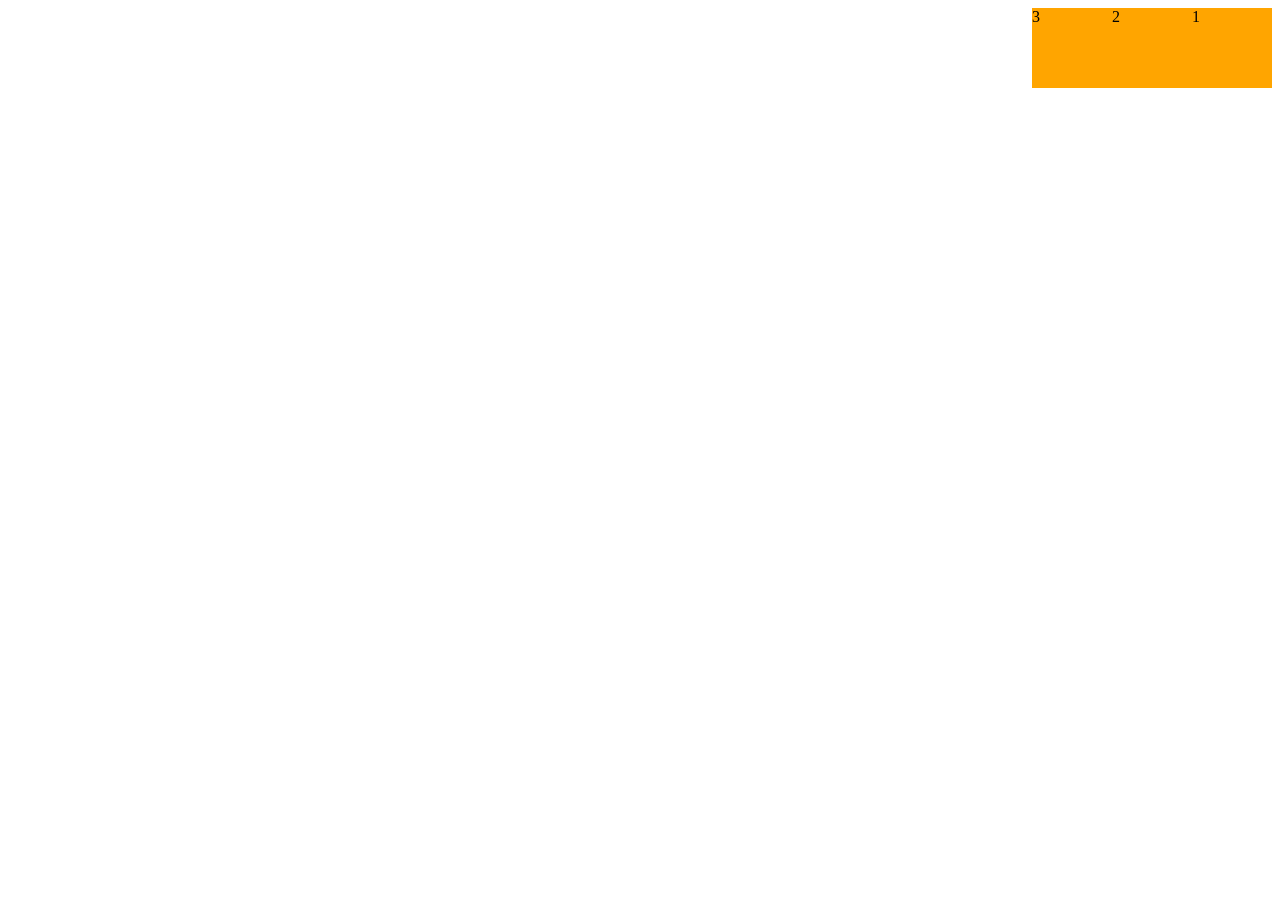
==== Web_study/flexbox.html @ ce73075e "css flexbox까지 학습" ====
<!DOCTYPE html>
<html lang="ko">
    <head>
        <meta charset="utf-8">
        <meta title="웹사이트">
        <style>
            .item{
                width: 80px; height: 80px;
                background-color: orange;
            }
            .boox{display: flex;
                flex-direction: row-reverse;}
        </style>

    </head>
    <body>
        <div class="boox">
            <div class="item">1</div>
            <div class="item">2</div>
            <div class="item">3</div>
        </div>
    </body>
</html>
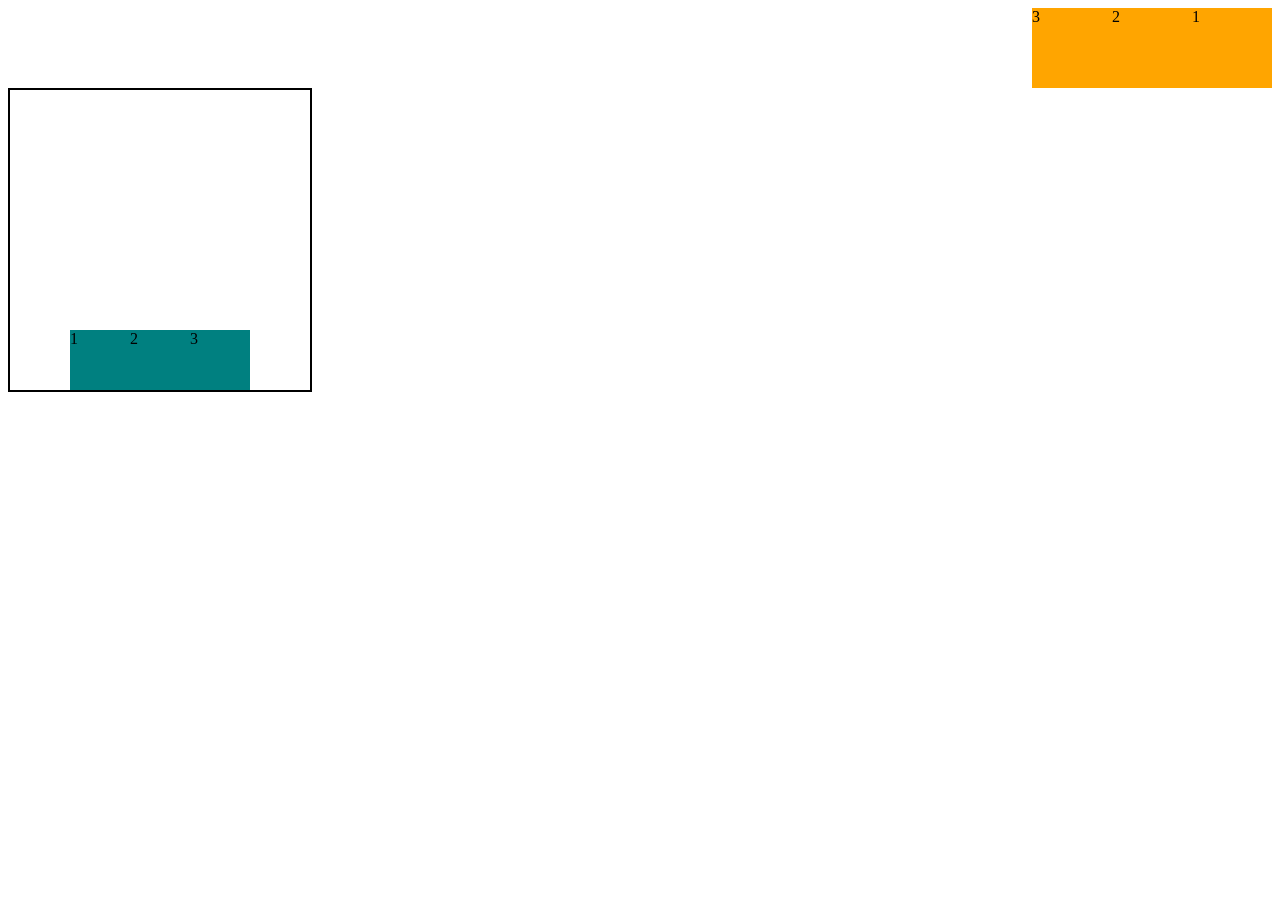
==== commit 7848e838: "의사요소 반영" ====
--- a/Web_study/flexbox.html
+++ b/Web_study/flexbox.html
@@ -11,6 +11,17 @@
             }
             .boox{display: flex;
                 flex-direction: row-reverse;}
+            .container{
+                display: flex;
+                width: 300px; height: 300px;
+                border: 2px solid black;
+                justify-content: center;
+                align-items: end;
+            }
+            .tem{
+                width: 60px; height:60px;
+                background-color: teal;
+            }
         </style>
 
     </head>
@@ -20,5 +31,10 @@
             <div class="item">2</div>
             <div class="item">3</div>
         </div>
+        <div class="container">
+            <div class="tem">1</div>
+            <div class="tem">2</div>
+            <div class="tem">3</div>         
+        </div>
     </body>
 </html>
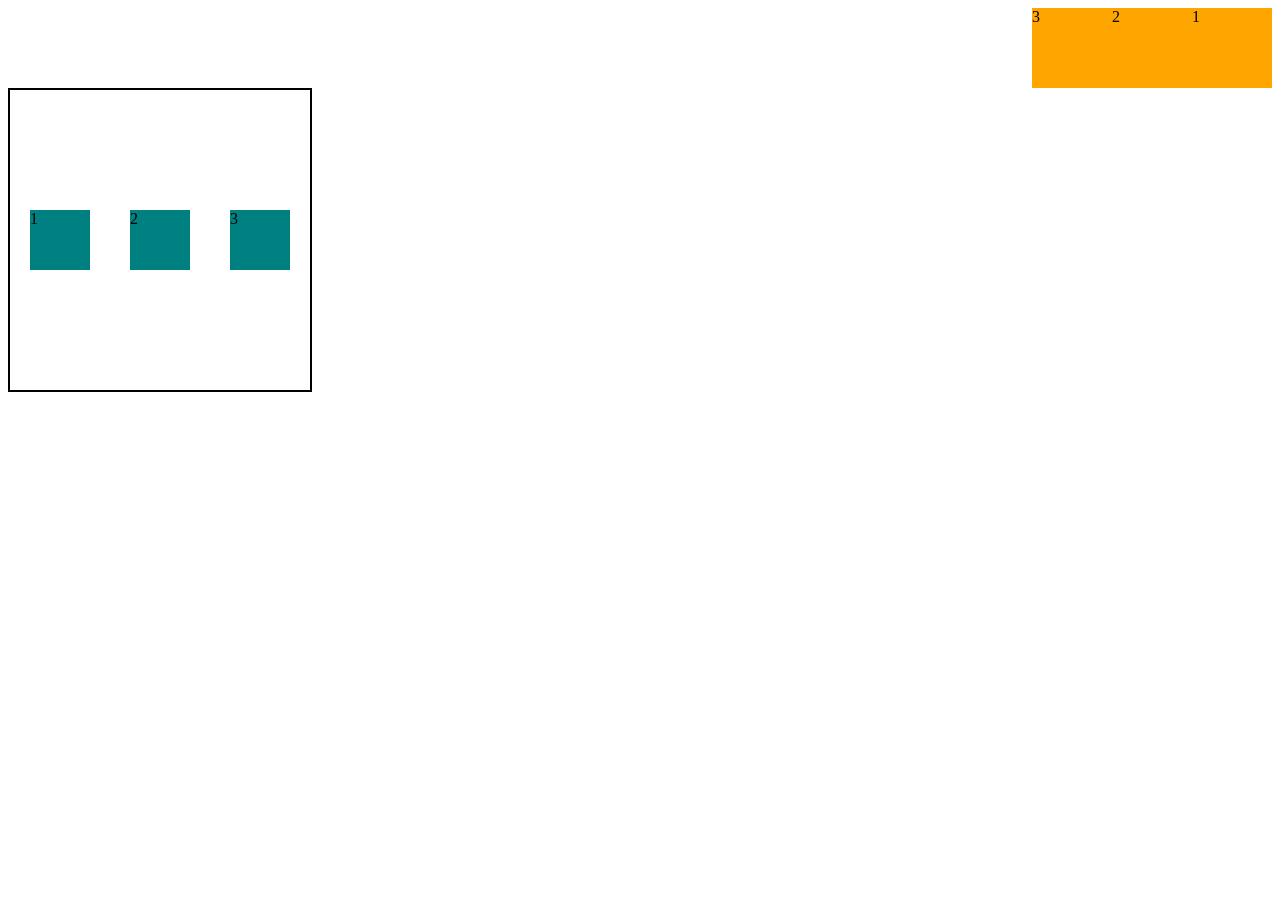
==== commit 5d70e3d0: "운동 기록 프로그램 딕셔너리/리스트 사용 및 웹 기본언어 추가 공부" ====
--- a/Web_study/flexbox.html
+++ b/Web_study/flexbox.html
@@ -15,8 +15,8 @@
                 display: flex;
                 width: 300px; height: 300px;
                 border: 2px solid black;
-                justify-content: center;
-                align-items: end;
+                justify-content: space-around;
+                align-items:center;
             }
             .tem{
                 width: 60px; height:60px;
